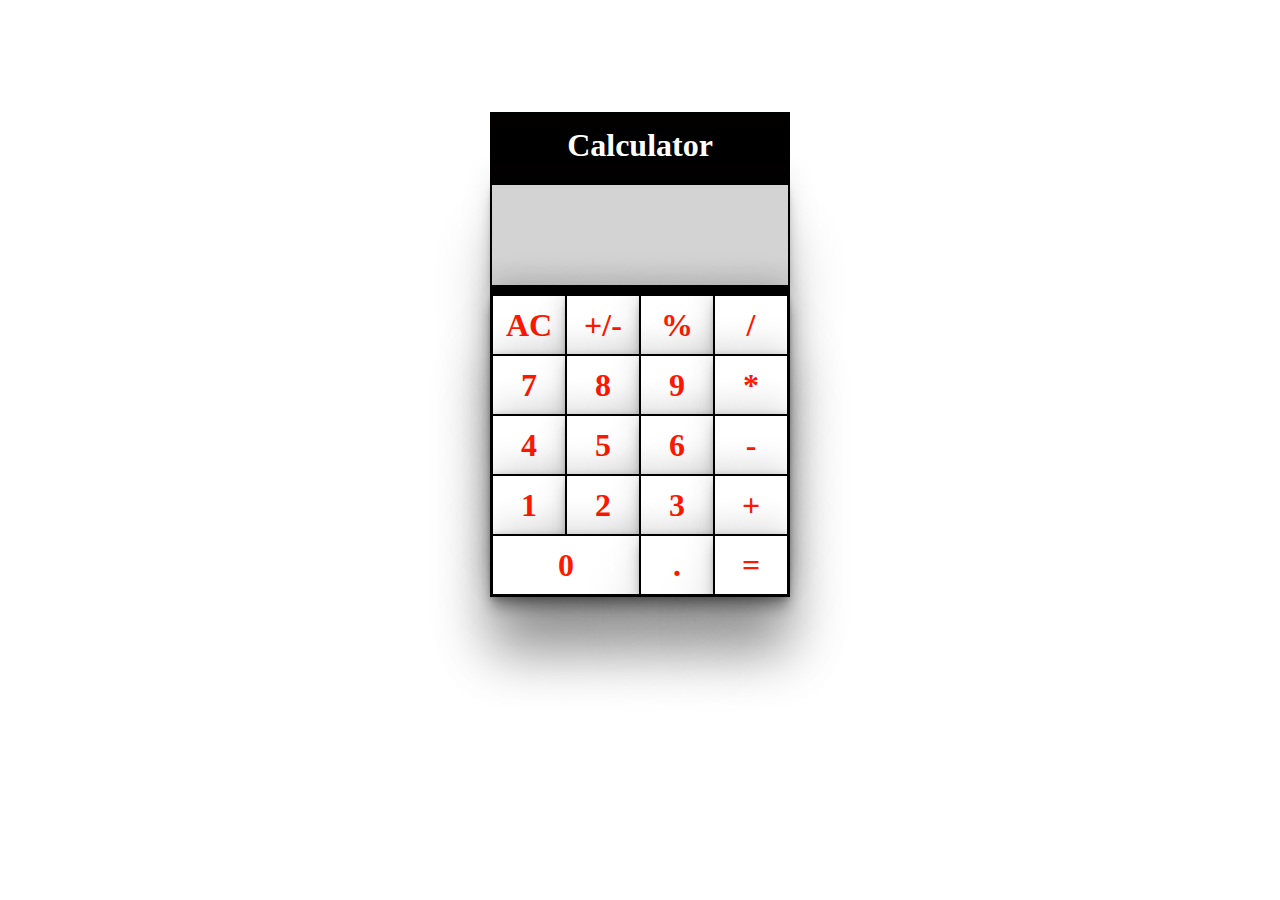
==== index.html @ d7dc385e "Rename Calculator.html to index.html" ====
<!DOCTYPE html>
<html>
<head>
    <title>Calculator</title>
    <link rel="stylesheet" href="Calculator.css">
</head>
<body>
   
    <div id="calculator">
        <h1>Calculator</h1>
        <div id="display-container">
            <p id="display"> </p>
        </div>
        <div id="buttons-container"> 
            <div class="button" id="button-clear" data-value="ac">
                <span>AC</span>
            </div>
            <div class="button" id="button-sign" data-value="sign">
                <span>+/-</span>
            </div>
            <div class="button" id="button-percent" data-value="%">
                <span> % </span>
            </div>
            <div class="button red" data-value="/" id="button-divide">
                <span> / </span>
            </div>
            <div class="button" id="button-seven" data-value="7">
                <span>7</span>
            </div>
            <div class="button" id="button-eight" data-value="8">
                <span>8</span>
            </div>
            <div class="button" id="button-nine" data-value="9">
                <span>9</span>
            </div>
            <div class="button red" id="button-multiply" data-value="*">
                <span>*</span>
            </div>
            <div class="button" id="button-four" data-value="4">
                <span>4</span>
            </div>
            <div class="button" id="button-five" data-value="5">
                <span>5</span>
            </div>
            <div class="button" id="button-six" data-value="6">
                <span>6</span>
            </div>
            <div class="button red" id="button-minus" data-value="-">
                <span>-</span>
            </div>
            <div class="button" id="button-one" data-value="1">
                <span> 1 </span>
            </div>
            <div class="button" id="button-two" data-value="2">
                <span> 2 </span>
            </div>
            <div class="button" id="button-three" data-value="3">
                <span> 3 </span>
            </div>
            <div class="button red" id="button-plus" data-value="+">
                <span> + </span>
            </div>
            <div class="button" id="button-zero" data-value="0">
                <span> 0 </span>
            </div>
            <div class="button" id="button-decimal" data-value=".">
                <span> . </span>
            </div>
            <div class="button red" id="button-equals" data-value="=">
                <span> = </span>
            </div>
        </div>
    </div>
    <script src="calculator.js"></script>
</body>
<html>
---- Calculator.css ----
/* :root {
    --border-radius: 5px;
    --border-width: 1px;
    --light-grey: #e2e0e0;
    --blue: #7f6cfc;
    --orange: #ffc877;
    --red: #c14444;
} */
* {
    box-sizing: border-box;

}

#calculator {
    height: relative;
    width: 300px;
    background-color: aquamarine;
    border: 2px solid black;
    margin: auto;
    margin-top: 112px;
    background-color: rgb(3, 0, 0);


}

#calculator h1 {
    background-color: rgb(0, 0, 0);
    color: rgb(255, 255, 255);
    text-align: center;
    margin-top: 13px;

}

#display-container {
    font-size: 2.0rem;
    display: flex;
    align-items: flex-end;
    justify-content: flex-end;
    color: var(--blue);
    width: 100%;
    height: 20%;
    min-height: 100px;
    border-radius: var(--border-radius);
    background-color: rgb(211, 211, 211);
    margin-bottom: 10px;
    box-shadow: rgba(0, 0, 0, 0.25) 0px 54px 55px, rgba(0, 0, 0, 0.12) 0px -12px 30px, rgba(0, 0, 0, 0.12) 0px 4px 6px, rgba(0, 0, 0, 0.17) 0px 12px 13px, rgba(0, 0, 0, 0.09) 0px -3px 5px;

}

#buttons-container {
    background-color: rgb(223, 247, 241);
    color: rgb(255, 25, 0);


    font-size: 2rem;
    font-weight: bolder;
    display: flex;
    border: var(--border-width) solid var(--light-grey);

    display: flex;
    flex-flow: row wrap;
    justify-content: space-around;
    box-shadow: rgba(0, 0, 0, 0.25) 0px 54px 55px, rgba(0, 0, 0, 0.12) 0px -12px 30px, rgba(0, 0, 0, 0.12) 0px 4px 6px, rgba(0, 0, 0, 0.17) 0px 12px 13px, rgba(0, 0, 0, 0.09) 0px -3px 5px;
}

.button {
    width: 25%;
    height: 20%;
    min-height: 60px;
    display: flex;
    align-items: center;
    justify-content: center;
    border: var(--border-width) solid var(--light-grey);
    background-color: white;
    /* background-image: linear-gradient( 95.2deg, rgba(173,252,234,1) 26.8%, rgba(192,229,246,1) 64% ); */
    /* font-size: 1.8rem; */
    /* box-shadow: rgba(0, 0, 0, 0.35) 0px 5px 15px; */
    box-shadow: rgba(0, 0, 0, 0.25) 0px 54px 55px, rgba(0, 0, 0, 0.12) 0px -12px 30px, rgba(0, 0, 0, 0.12) 0px 4px 6px, rgba(0, 0, 0, 0.17) 0px 12px 13px, rgba(0, 0, 0, 0.09) 0px -3px 5px;

    cursor: pointer;
    /* transition-duration: 1s; */
    border: 0.3px solid black;

}

.button:hover {
    background-color: rgb(170, 207, 221);
    font-size: 2.1rem;
}

#button-zero {
    width: 50%;
}

#button-zero {
    width: 50%;
}
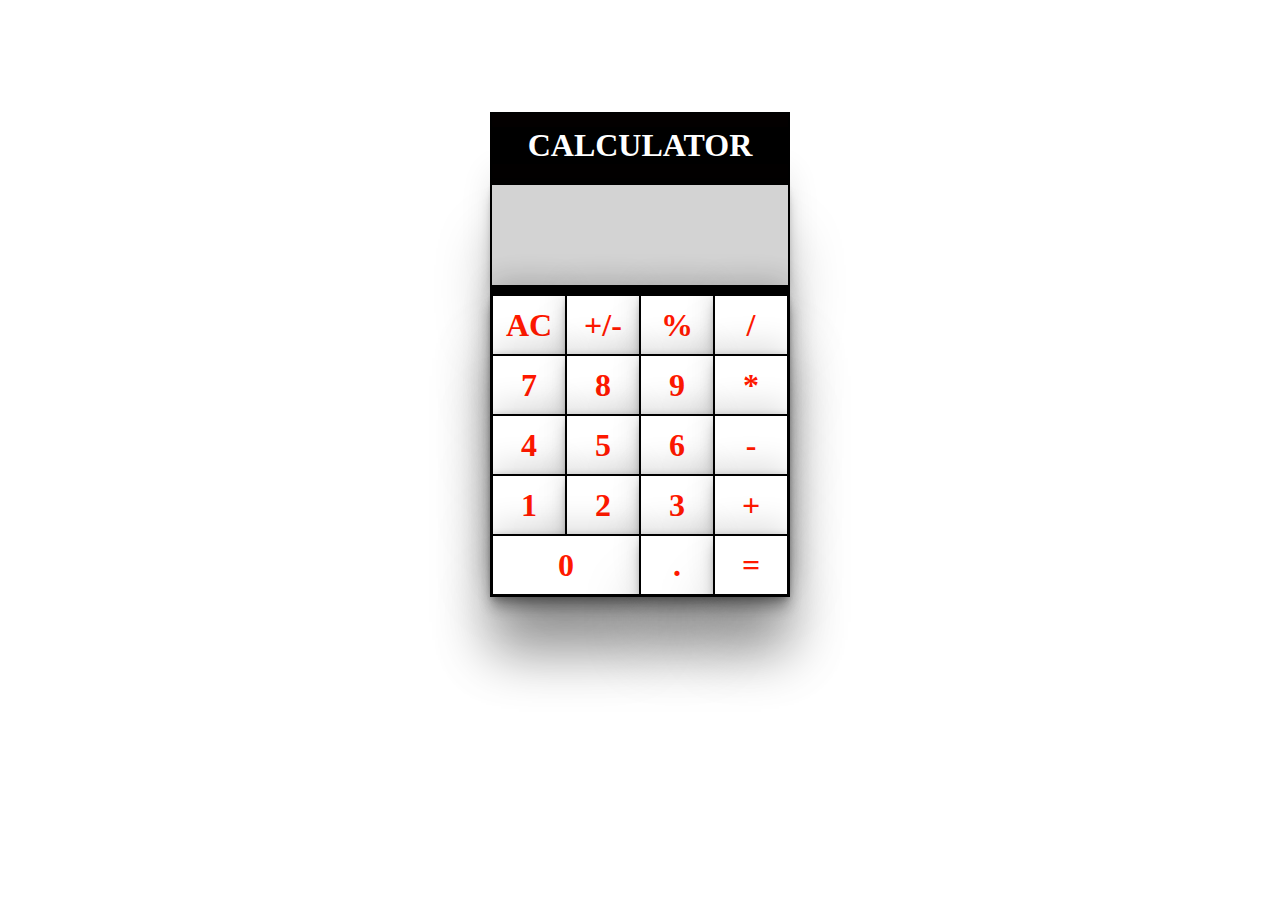
==== commit b158f1c8: "Merge pull request #1 from xyz031/master" ====
--- a/index.html
+++ b/index.html
@@ -2,12 +2,13 @@
 <html>
 <head>
     <title>Calculator</title>
+     <script src="script.js"></script>
     <link rel="stylesheet" href="Calculator.css">
 </head>
 <body>
    
     <div id="calculator">
-        <h1>Calculator</h1>
+        <h1>CALCULATOR</h1>
         <div id="display-container">
             <p id="display"> </p>
         </div>
@@ -71,6 +72,6 @@
             </div>
         </div>
     </div>
-    <script src="calculator.js"></script>
+    <script src="script.js"></script>
 </body>
 <html>
--- a/Calculator.css
+++ b/Calculator.css
@@ -10,11 +10,17 @@
     box-sizing: border-box;
 
 }
+body {
+    -webkit-user-select: none;
+       -moz-user-select: -moz-none;
+        -ms-user-select: none;
+            user-select: none;
+  }
 
 #calculator {
     height: relative;
     width: 300px;
-    background-color: aquamarine;
+    background-color: rgb(58, 58, 214);
     border: 2px solid black;
     margin: auto;
     margin-top: 112px;
@@ -94,4 +100,4 @@
 
 #button-zero {
     width: 50%;
-}+}
